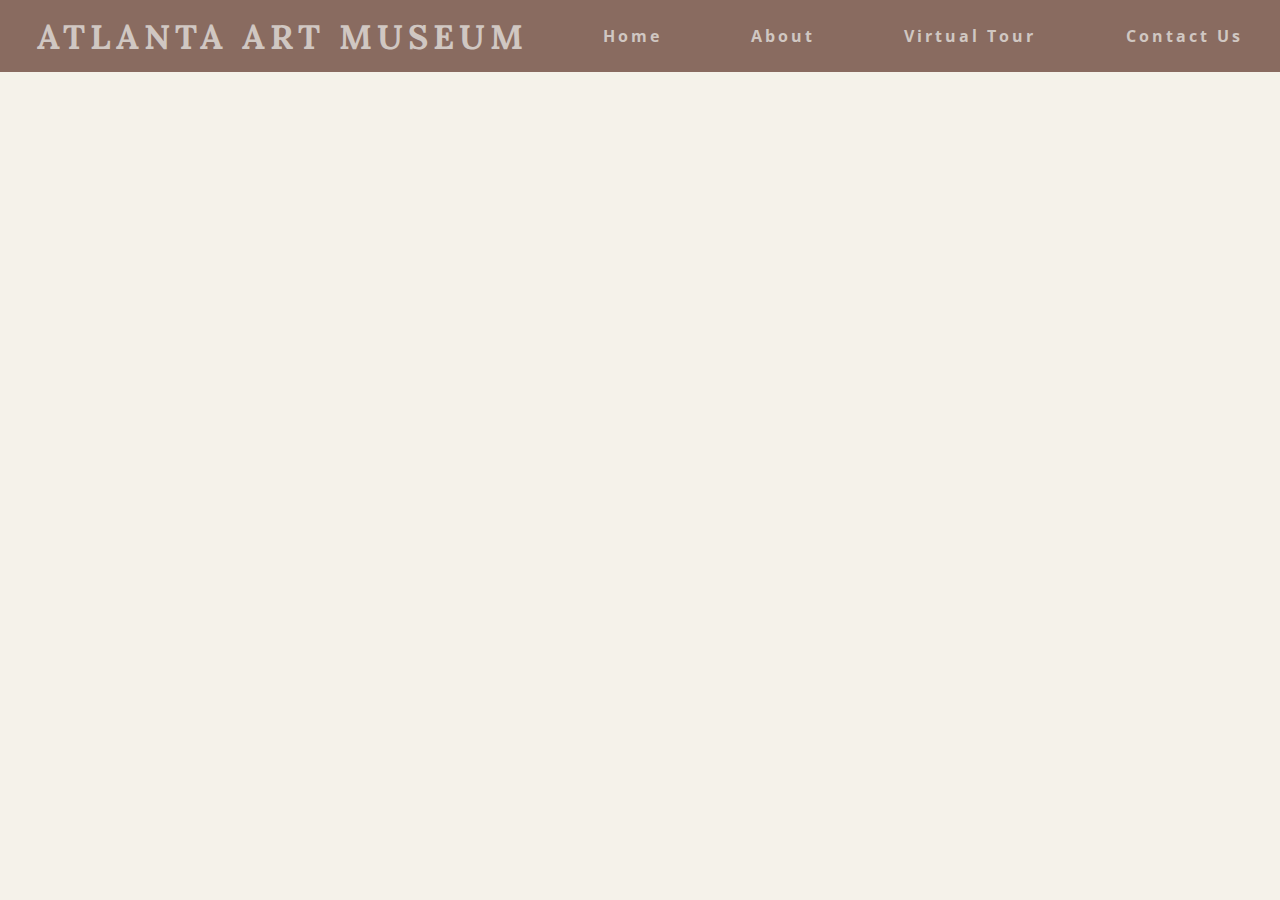
==== index.html @ c49cca7a "commi1" ====
<!DOCTYPE html>
<html lang="en">
<head>
    <meta charset="UTF-8">
    <meta http-equiv="X-UA-Compatible" content="IE=edge">
    <meta name="viewport" content="width=device-width, initial-scale=1.0">
    <link href="https://fonts.googleapis.com/css2?family=Lora:ital,wght@1,600&family=Open+Sans:wght@600&display=swap" rel="stylesheet">
    <link rel="stylesheet" href="style.css">
    <title>Virtual Art Museum</title>
</head>
<body>
    <nav>
        <div class="logo">
            <h1>Atlanta Art Museum</h1>
        </div>

        <ul class="navlinks">
            <li>
                <a href="index.html">Home</a>
            </li>

            <li>
                <a href="about.html">About</a>
            </li>

            <li>
                <a href="Virtual_Tour.html">Virtual Tour</a>
            </li>

            <li>
                <a href="Contact.html">Contact Us</a>
            </li>
        </ul>
        <div class="burger">
            <div class="line1"></div>
            <div class="line2"></div>
            <div class="line3"></div>
        </div>

    </nav>

    <div class="slideshow">
            <div class="slideshow-item">
                <img src="images/vang.jpg">
            </div>

            <div class="slideshow-item">
                <img src="images/road.jpg">
            </div>
            
            <div class="slideshow-item">
                <img src="https://i0.wp.com/www.culturetype.com/wp-content/uploads/2020/03/black_untitled_indian_river_view_with_foreground_palm.jpg?resize=1306%2C646&ssl=1">
            </div>
    
    </div>
        

    <script src="app.js"></script>

</body>
</html>
---- style.css ----
*{
    margin:0px;
    padding:0px;
    box-sizing: border-box;
}

nav{
    display: flex;
    justify-content: space-around;
    align-items: center;
    min-height: 8vh;
    font-family: 'Lora', serif;
    background-color: #896B60;
}

.logo{
    color:	#D0C7C2;
    text-transform: uppercase;
    letter-spacing: 5px;
    font-size: 17px;
}

.navlinks{
    display: flex;
    justify-content: space-around;
    width: 30%;
    font-family: 'Open Sans', sans-serif;
}

.navlinks li{
    list-style: none;
}
.navlinks a{
    color:	#D0C7C2;
    text-decoration: none;
    letter-spacing: 3px;
    font-weight: bold;
}

.navlinks a::after{
    content: '';
    position: absolute;
    
}

p{
    font-size: 30px;
}

::-webkit-scrollbar {
    width: .5vw;
}

::-webkit-scrollbar-track {
    background-color: #ffffff;
}

::-webkit-scrollbar-thumb {
    background-color: #4c3c3c;
    border-radius: 100vw;
}

.burger div{
    width: 35px;
    height: 3px;
    background-color: rgb(109, 39, 39);
    margin: 7px;
    border-radius: 20px;
}

body{
    background-color: #F5F2EA;
}


.burger{
    display: none;
    cursor: pointer;
}



@media screen and (max-width:1450px){
    .navlinks{
        display: flex;
        justify-content: space-between;
        width: 50%;
        font-family: 'Open Sans', sans-serif;
    }
}

@media screen and (max-width:850px) {
    body{
        overflow-x: hidden;
    }
    .slideshow-item{
        display: flex;
    }
    .slideshow-item:nth-child(2) img{
        display: none;
    }
    .slideshow-item:nth-child(3) img{
        width:inherit;
    }
    
    .navlinks{
        position: absolute;
        right: 0px;
        height: 80vh;
        top: 8vh;
        background-color: #c5aa6a;
        display: flex;
        flex-direction: column;
        align-items: center;
        width: 29%;
        transform: translateX(100%);
        transition: transform 0.5s ease-in; 
        justify-content: space-around;
    }

    .burger{
        display: block;
    }
}

.nav-active{
    transform: translateX(0%);
}

@media screen and (min-width:851px){
    .slideshow{
        width: 100vw;
        height: 92vh;
        position: relative;
        overflow: hidden;  
    }
    
    .slideshow-item{
        width: inherit;
        height: inherit;
        position: absolute;
        opacity: 0;
        animation: cycleImages 31s infinite ;
    }
    
    .slideshow-item img{
        display: flex;
        width: 100%;
        height: 100%;
        object-fit: cover;
    
    }
    
    .slideshow-item:nth-child(1),
    .slideshow-item:nth-child(1) img{
        animation-delay: 0s;
    }
    
    .slideshow-item:nth-child(2),
    .slideshow-item:nth-child(2) img{
        animation-delay: 10s;
    }
    
    .slideshow-item:nth-child(3),
    .slideshow-item:nth-child(3) img{
        animation-delay: 20s;
    }
    
    
    @keyframes cycleImages{
        25%{
            opacity: 1;
    
        }
        40%{
            opacity: 0;
    
        }
    }
    
    @keyframes zoom{
        100%{
            transform: scale(1.3);
        }
    }
    
    .slideshow-item img{
        justify-self: center;  
    }
}


.aboutUsTitle{
    font-family: 'Open Sans', sans-serif;
    color: black;
    font-size: 25px;
    margin-top: 25px;
}




.aboutUsParagraph{
    font-family: 'Montserrat', sans-serif;
    color: #4A332D;
    font-size: 22px;
    display: flex;
    justify-content: center;
    margin-left: 50px;
    margin-right: 50px;
    margin-top: 20px;
    
}

.aboutUsParagraph2{
    font-family: 'Montserrat', sans-serif;
    color: #4A332D;
    font-size: 22px;
    display: flex;
    justify-content: center;
    margin: 100px;
    margin-left: 50px;
    margin-right: 50px;
}


.slogan img{
    display: block;
    display: flex;
    margin: 0 auto;
    width: 800px;
    padding: 5em;
}

.slogan{
    height: 430px;
}
  
.contactBody{
    background-image: url(images/try21.png);
    background-repeat: no-repeat;
    background-size: cover;
}

.aboutUsTitle{
    font-family: 'Montserrat', sans-serif;
    font-size: 3em;
}

.slogan2 img{display: block;
    display: block;
    margin: 0 auto;
}
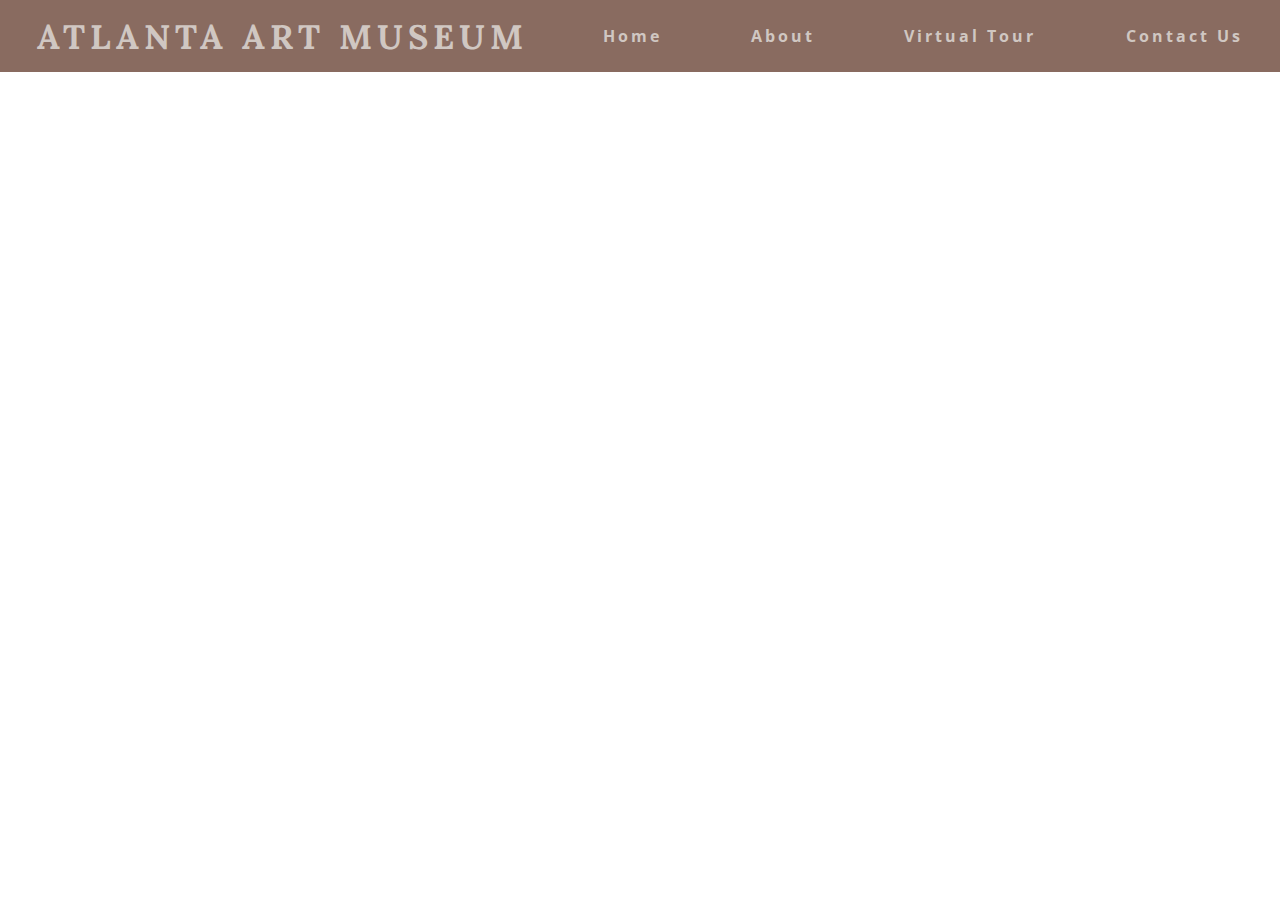
==== commit 1b050f9f: "Co-authored-by: saichandandr@outlook.com <saichandandr@outlook.com> Co-authored-by: amoghk333@gmail." ====
--- a/index.html
+++ b/index.html
@@ -3,7 +3,7 @@
 <head>
     <meta charset="UTF-8">
     <meta http-equiv="X-UA-Compatible" content="IE=edge">
-    <meta name="viewport" content="width=device-width, initial-scale=1.0">
+    <meta name="viewport" content="width=device-width, initial-scale=1.0,maximum-scale=1.0,user-scalable=1, height = device-height">
     <link href="https://fonts.googleapis.com/css2?family=Lora:ital,wght@1,600&family=Open+Sans:wght@600&display=swap" rel="stylesheet">
     <link rel="stylesheet" href="style.css">
     <title>Virtual Art Museum</title>
--- a/style.css
+++ b/style.css
@@ -11,19 +11,20 @@
     min-height: 8vh;
     font-family: 'Lora', serif;
     background-color: #896B60;
+    z-index: 2;
 }
 
 .logo{
     color:	#D0C7C2;
     text-transform: uppercase;
-    letter-spacing: 5px;
-    font-size: 17px;
+    letter-spacing: 0.313rem;
+    font-size: 1.063rem;
 }
 
 .navlinks{
     display: flex;
     justify-content: space-around;
-    width: 30%;
+    width: 40rem;
     font-family: 'Open Sans', sans-serif;
 }
 
@@ -33,7 +34,7 @@
 .navlinks a{
     color:	#D0C7C2;
     text-decoration: none;
-    letter-spacing: 3px;
+    letter-spacing: 0.188rem;
     font-weight: bold;
 }
 
@@ -44,7 +45,7 @@
 }
 
 p{
-    font-size: 30px;
+    font-size: 1.875rem;
 }
 
 ::-webkit-scrollbar {
@@ -61,15 +62,16 @@
 }
 
 .burger div{
-    width: 35px;
-    height: 3px;
+    width: 2.188rem;
+    height: 0.188rem;
     background-color: rgb(109, 39, 39);
-    margin: 7px;
-    border-radius: 20px;
+    margin: 0.438rem;
+    border-radius: 1.25rem;
 }
 
 body{
-    background-color: #F5F2EA;
+    background-color: white;
+    z-index: 1;
 }
 
 
@@ -77,8 +79,6 @@
     display: none;
     cursor: pointer;
 }
-
-
 
 @media screen and (max-width:1450px){
     .navlinks{
@@ -89,18 +89,9 @@
     }
 }
 
-@media screen and (max-width:850px) {
-    body{
+@media screen and (max-width:768px) {
+    html body{
         overflow-x: hidden;
-    }
-    .slideshow-item{
-        display: flex;
-    }
-    .slideshow-item:nth-child(2) img{
-        display: none;
-    }
-    .slideshow-item:nth-child(3) img{
-        width:inherit;
     }
     
     .navlinks{
@@ -116,78 +107,83 @@
         transform: translateX(100%);
         transition: transform 0.5s ease-in; 
         justify-content: space-around;
+        z-index: 2;
+        overflow-x: hidden;
     }
 
     .burger{
         display: block;
-    }
+        overflow-x: hidden;
+    }
+
 }
 
 .nav-active{
     transform: translateX(0%);
 }
 
-@media screen and (min-width:851px){
-    .slideshow{
-        width: 100vw;
-        height: 92vh;
-        position: relative;
-        overflow: hidden;  
-    }
-    
-    .slideshow-item{
-        width: inherit;
-        height: inherit;
-        position: absolute;
+
+.slideshow{
+    width: 100vw;
+    height: 92vh;
+    position: relative;
+    overflow: hidden;  
+    z-index: 1;
+}
+
+.slideshow-item{
+    width: inherit;
+    height: inherit;
+    position: absolute;
+    opacity: 0;
+    animation: cycleImages 31s infinite ;
+}
+
+.slideshow-item img{
+    display: flex;
+    width: 100%;
+    height: 100%;
+    object-fit: cover;
+
+}
+
+.slideshow-item:nth-child(1),
+.slideshow-item:nth-child(1) img{
+    animation-delay: 0s;
+}
+
+.slideshow-item:nth-child(2),
+.slideshow-item:nth-child(2) img{
+    animation-delay: 10s;
+}
+
+.slideshow-item:nth-child(3),
+.slideshow-item:nth-child(3) img{
+    animation-delay: 20s;
+}
+
+
+@keyframes cycleImages{
+    25%{
+        opacity: 1;
+
+    }
+    40%{
         opacity: 0;
-        animation: cycleImages 31s infinite ;
-    }
-    
-    .slideshow-item img{
-        display: flex;
-        width: 100%;
-        height: 100%;
-        object-fit: cover;
-    
-    }
-    
-    .slideshow-item:nth-child(1),
-    .slideshow-item:nth-child(1) img{
-        animation-delay: 0s;
-    }
-    
-    .slideshow-item:nth-child(2),
-    .slideshow-item:nth-child(2) img{
-        animation-delay: 10s;
-    }
-    
-    .slideshow-item:nth-child(3),
-    .slideshow-item:nth-child(3) img{
-        animation-delay: 20s;
-    }
-    
-    
-    @keyframes cycleImages{
-        25%{
-            opacity: 1;
-    
-        }
-        40%{
-            opacity: 0;
-    
-        }
-    }
-    
-    @keyframes zoom{
-        100%{
-            transform: scale(1.3);
-        }
-    }
-    
-    .slideshow-item img{
-        justify-self: center;  
-    }
-}
+
+    }
+}
+
+@keyframes zoom{
+    100%{
+        transform: scale(1.3);
+    }
+}
+
+.slideshow-item img{
+    justify-self: center;  
+}
+
 
 
 .aboutUsTitle{
@@ -203,24 +199,47 @@
 .aboutUsParagraph{
     font-family: 'Montserrat', sans-serif;
     color: #4A332D;
-    font-size: 22px;
+    font-size: 1.375rem;
     display: flex;
     justify-content: center;
+    margin-bottom: 10px;
+    margin-left: 50px;
+    margin-right: 50px;
+    margin-top: 50px;
+    
+}
+
+.aboutUsParagraph2{
+    font-family: 'Montserrat', sans-serif;
+    color: #4A332D;
+    font-size: 1.375rem;
+    display: flex;
+    justify-content: center;
+    margin-bottom: 20px;
     margin-left: 50px;
     margin-right: 50px;
     margin-top: 20px;
-    
-}
-
-.aboutUsParagraph2{
+}
+.para2{
+    margin-top: 5em;
+    margin-bottom: 5em;
+}
+
+.aboutUsParagraph3{
     font-family: 'Montserrat', sans-serif;
     color: #4A332D;
-    font-size: 22px;
+    font-size: 1.375rem;
     display: flex;
     justify-content: center;
-    margin: 100px;
+    margin-bottom: 20px;
     margin-left: 50px;
     margin-right: 50px;
+    margin-top: 20px;
+}
+
+.para3{
+    margin-bottom: 5em;
+    margin-top: 2em;
 }
 
 
@@ -228,12 +247,13 @@
     display: block;
     display: flex;
     margin: 0 auto;
-    width: 800px;
+    width: 50em;
     padding: 5em;
 }
 
 .slogan{
     height: 430px;
+    overflow:hidden;
 }
   
 .contactBody{
@@ -249,6 +269,94 @@
 
 .slogan2 img{display: block;
     display: block;
+    display: flex;
     margin: 0 auto;
-}
-
+    width: 50em;
+}
+
+.slogan2{
+    height: 430px;
+    overflow:hidden;
+}
+
+.slogan3{
+    height: 430px;
+    overflow:hidden;
+    margin-bottom: 2.5em;
+    
+}
+
+.slogan3 img{
+    display: block;
+    display: flex;
+    margin: 0 auto;
+    width: 50em;
+}
+
+input[type=text], select, textarea {
+    width: 100%; /* Full width */
+    padding: 12px; /* Some padding */ 
+    border: 1px solid #ccc; /* Gray border */
+    border-radius: 4px; /* Rounded borders */
+    box-sizing: border-box; /* Make sure that padding and width stays in place */
+    margin-top: 6px; /* Add a top margin */
+    margin-bottom: 16px; /* Bottom margin */
+    resize: vertical /* Allow the user to vertically resize the textarea (not horizontally) */
+  }
+  
+                    
+ 
+
+
+
+/* Style inputs with type="text", select elements and textareas */
+input[type=text], select, textarea {
+    width: 100%; /* Full width */
+    padding: 12px; /* Some padding */ 
+    border: 1px solid #ccc; /* Gray border */
+    border-radius: 4px; /* Rounded borders */
+    box-sizing: border-box; /* Make sure that padding and width stays in place */
+    margin-top: 6px; /* Add a top margin */
+    margin-bottom: 16px; /* Bottom margin */
+    resize: vertical /* Allow the user to vertically resize the textarea (not horizontally) */
+  }
+
+  .VirtualTourTitle{
+    font-family:  'Open Sans', sans-serif;
+    color: black;
+    font-size: 25px;
+    margin-top: 25px;
+
+  }
+
+  .VirtualTourGuide{
+      font-family:  'Open Sans', sans-serif;
+      color: black;
+      margin-top: 25px;
+      font-size: 15px;
+
+
+  }
+
+  .map{
+      margin-bottom: 2.5em;
+  }
+
+.VirtualTourTitle{
+    color: #362222;
+    font-family: 'Sora', sans-serif;
+    font-size: 30px;
+}
+
+.virtualtourbody{
+    background-image: url(images/Artboard\ 1.png);
+    background-repeat: no-repeat;
+    background-size: cover;
+}
+
+.mapIMG{
+    width: 50em;
+    margin: 0 auto;
+    display: flex;
+    justify-content: center;
+}
